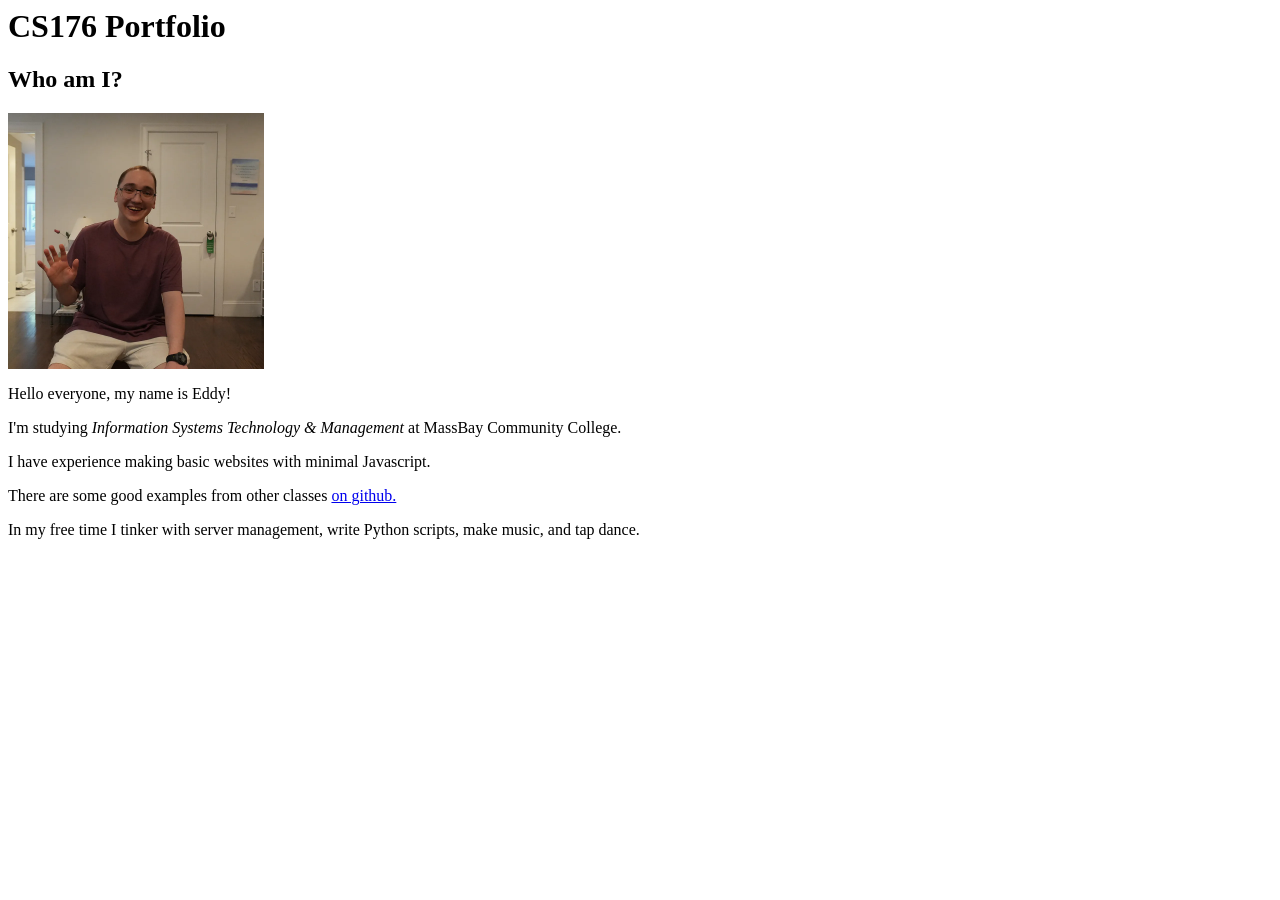
==== index.html @ a85646dd "init" ====
<html>
    <head>

    </head>
    <body>
        <h1>CS176 Portfolio</h1>
        <h2>Who am I?</h2>
        <img src="./Edward_Hamawy.webp" width="256px" height="256px">
        <p>Hello everyone, my name is Eddy!</p>
        <p>I'm studying <i>Information Systems Technology & Management</i> at MassBay Community College.</p>
        <p>I have experience making basic websites with minimal Javascript.</p>
        <p>There are some good examples from other classes <a href="https://github.com/ehamawy/Photoshop-Tutorial-Site">on github.</a></p>
        <p>In my free time I tinker with server management, write Python scripts, make music, and tap dance.</p>
    </body>
</html>
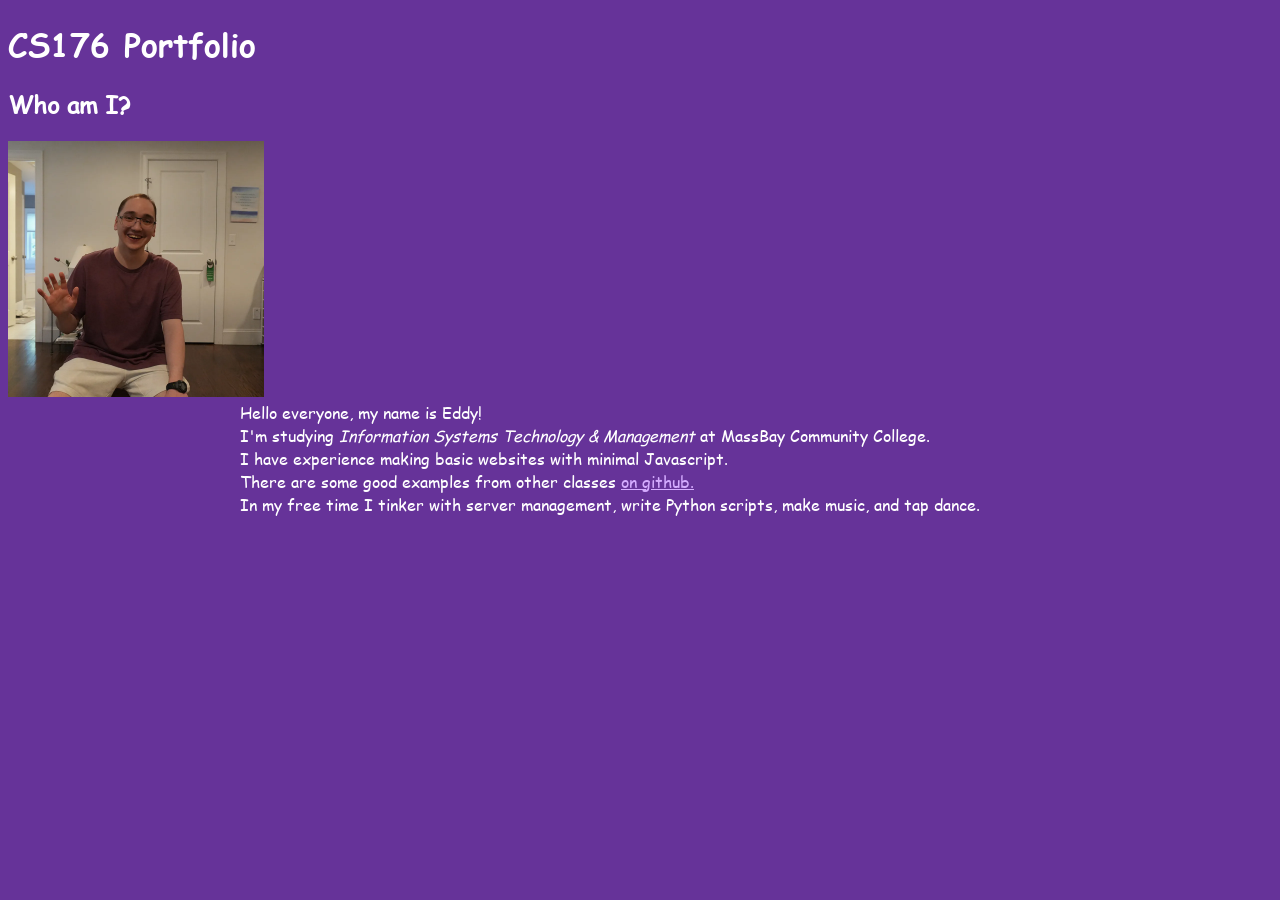
==== commit 4c875a01: "styles" ====
--- a/index.html
+++ b/index.html
@@ -1,6 +1,7 @@
+<!DOCTYPE html>
 <html>
     <head>
-
+        <link rel="stylesheet" href="style.css">
     </head>
     <body>
         <h1>CS176 Portfolio</h1>
--- a/style.css
+++ b/style.css
@@ -0,0 +1,37 @@
+@font-face {
+    font-family: ComicSansMS;
+    src: url(COMIC.TTF);
+}
+@font-face {
+    font-family: ComicSansMSBold;
+    src: url(COMICBD.TTF);
+    font-weight: bold;
+}
+body {
+    background-color: rebeccapurple;
+}
+p {
+    font-family: ComicSansMS;
+    color: #ffffff;
+    width: 800px;
+    margin: auto;
+}
+h1 {
+    font-family: ComicSansMSBold;
+    color: #ffffff;
+}
+h2 {
+    font-family: ComicSansMS;
+    color: #ffffff;
+}
+h3 {
+    font-family: ComicSansMS;
+    color: #ffffff;
+}
+h4 {
+    font-family: ComicSansMS;
+    color: #ffffff;
+}
+a {
+    color: rgb(213, 172, 255);
+}
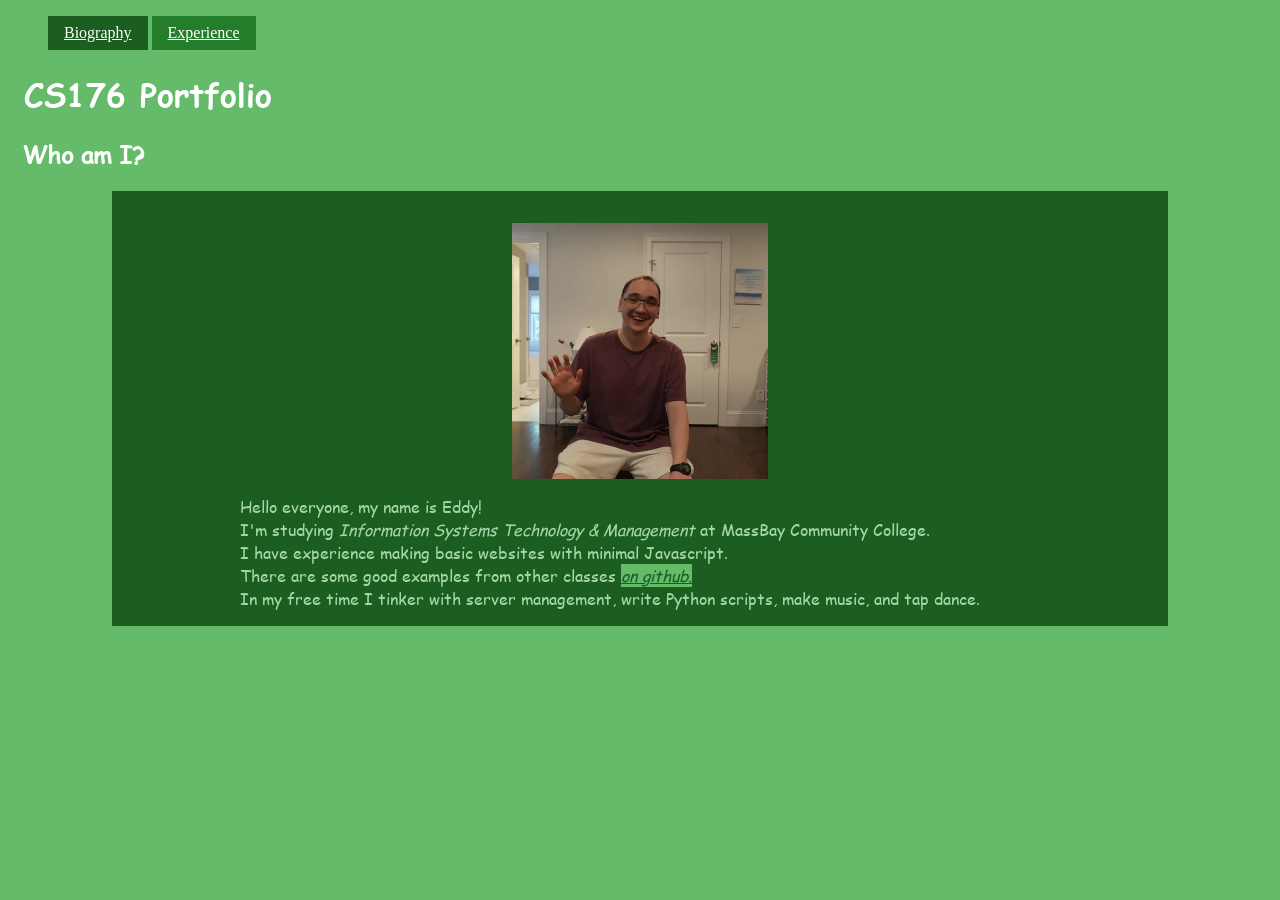
==== commit 202d4f43: "navbar" ====
--- a/index.html
+++ b/index.html
@@ -4,13 +4,21 @@
         <link rel="stylesheet" href="style.css">
     </head>
     <body>
+        <nav>
+            <ul>
+                <li><a href="index.html">Biography</a></li>
+                <li><a href="experience.html">Experience</a></li>
+            </ul>
+        </nav>
         <h1>CS176 Portfolio</h1>
         <h2>Who am I?</h2>
-        <img src="./Edward_Hamawy.webp" width="256px" height="256px">
-        <p>Hello everyone, my name is Eddy!</p>
-        <p>I'm studying <i>Information Systems Technology & Management</i> at MassBay Community College.</p>
-        <p>I have experience making basic websites with minimal Javascript.</p>
-        <p>There are some good examples from other classes <a href="https://github.com/ehamawy/Photoshop-Tutorial-Site">on github.</a></p>
-        <p>In my free time I tinker with server management, write Python scripts, make music, and tap dance.</p>
+        <section>
+            <img src="./Edward_Hamawy.webp" width="256px" height="256px">
+            <p>Hello everyone, my name is Eddy!</p>
+            <p>I'm studying <i>Information Systems Technology & Management</i> at MassBay Community College.</p>
+            <p>I have experience making basic websites with minimal Javascript.</p>
+            <p>There are some good examples from other classes <a href="https://github.com/ehamawy/Photoshop-Tutorial-Site">on github.</a></p>
+            <p>In my free time I tinker with server management, write Python scripts, make music, and tap dance.</p>
+        </section>
     </body>
 </html>
--- a/style.css
+++ b/style.css
@@ -8,21 +8,31 @@
     font-weight: bold;
 }
 body {
-    background-color: rebeccapurple;
+    background-color: #66BB6A;
 }
+section {
+    background-color: #1B5E20;
+    display: block;
+    margin: auto;
+    width: 64em;
+    color: #A5D6A7;
+    padding: 1em;
+}   
+
 p {
     font-family: ComicSansMS;
-    color: #ffffff;
     width: 800px;
     margin: auto;
 }
 h1 {
     font-family: ComicSansMSBold;
     color: #ffffff;
+    margin-left: 0.5em;
 }
 h2 {
     font-family: ComicSansMS;
     color: #ffffff;
+    margin-left: 0.6em;
 }
 h3 {
     font-family: ComicSansMS;
@@ -32,6 +42,61 @@
     font-family: ComicSansMS;
     color: #ffffff;
 }
-a {
-    color: rgb(213, 172, 255);
+section a {
+    font-style:oblique;
+    color: #1B5E20;
+    background-color: #66BB6A;
+    transition: 0.3s;
+}
+section a:hover {
+    font-style: normal;
+    text-decoration: none;
+    color: #1B5E20;
+    background-color: #E8F5E9;
+    transition: 0.3s;
+    padding-left: 1em;
+    padding-right: 1em;
+}
+
+img {
+    display: block;
+    margin: auto;
+    padding: 1em;
+}
+
+
+nav > ul {
+    list-style: none;
+}
+nav li {
+    display: inline-block;
+}
+li > a {
+    display: inline-block;
+    background-color: #1B5E20;
+    color: #ffffff;
+    padding-top: 0.5em;
+    padding-bottom: 0.5em;
+    padding-left: 1em;
+    padding-right: 1em;
+    transition: 0.3s;
+}
+
+li > a:hover {
+    padding-top: 1em;
+    padding-bottom: 1em;
+    padding-left: 1.5em;
+    padding-right: 1.5em;
+    color: #1B5E20;
+    background-color: #E8F5E9;
+    transition: 0.3s;
+}
+
+nav li:nth-child(2n) > a {
+    background-color: #247d2a;
+}
+
+nav li:nth-child(2n) > a:hover {
+    color: #1B5E20;
+    background-color: #E8F5E9;
 }
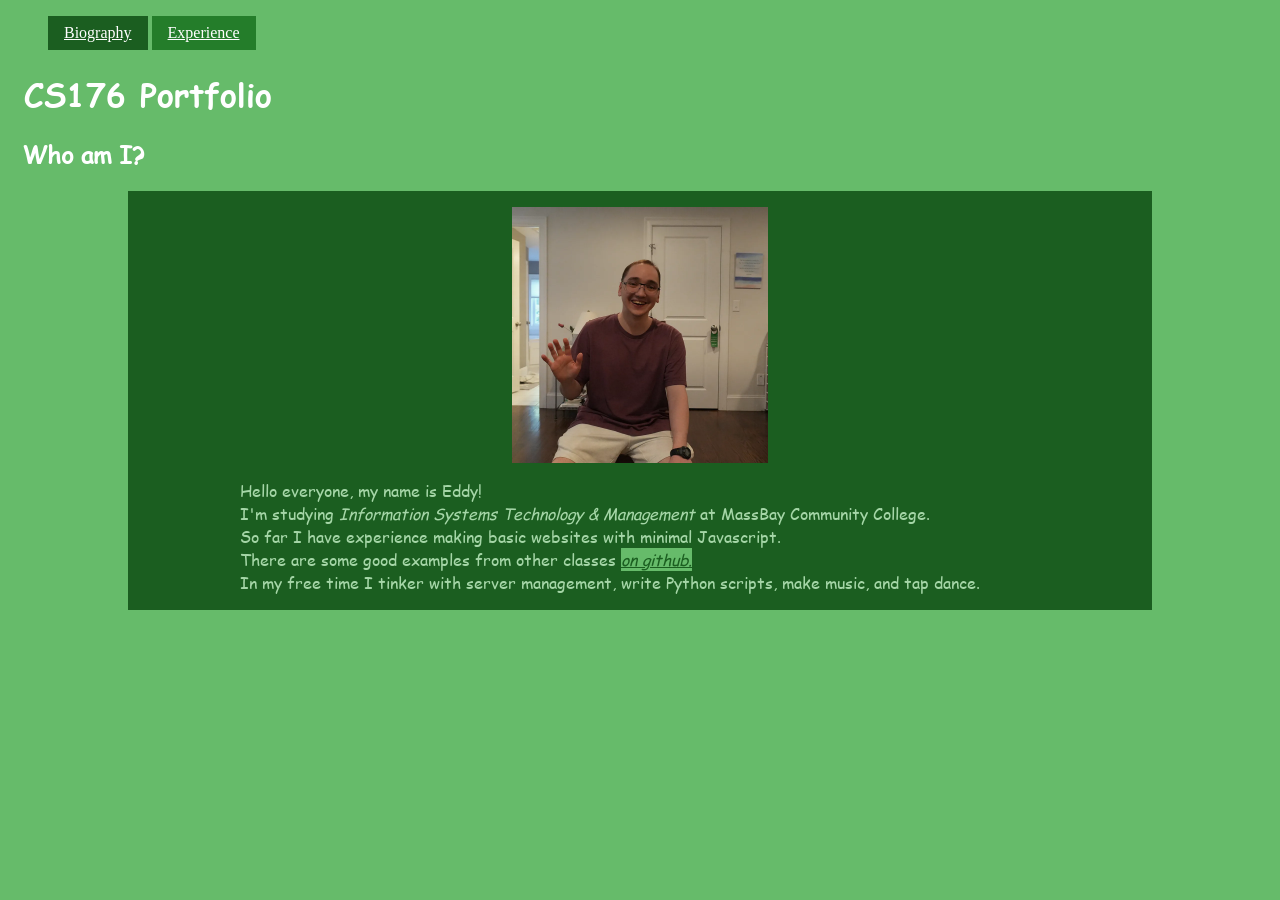
==== commit 83bbe6c7: "experience page" ====
--- a/index.html
+++ b/index.html
@@ -16,7 +16,7 @@
             <img src="./Edward_Hamawy.webp" width="256px" height="256px">
             <p>Hello everyone, my name is Eddy!</p>
             <p>I'm studying <i>Information Systems Technology & Management</i> at MassBay Community College.</p>
-            <p>I have experience making basic websites with minimal Javascript.</p>
+            <p>So far I have experience making basic websites with minimal Javascript.</p>
             <p>There are some good examples from other classes <a href="https://github.com/ehamawy/Photoshop-Tutorial-Site">on github.</a></p>
             <p>In my free time I tinker with server management, write Python scripts, make music, and tap dance.</p>
         </section>
--- a/style.css
+++ b/style.css
@@ -16,7 +16,8 @@
     margin: auto;
     width: 64em;
     color: #A5D6A7;
-    padding: 1em;
+    margin-bottom: 0.5em;
+    padding-bottom: 1em;
 }   
 
 p {
@@ -56,6 +57,14 @@
     transition: 0.3s;
     padding-left: 1em;
     padding-right: 1em;
+}
+section > h3 {
+    margin: -1em;
+    padding-top: -0.5em;
+}
+section > h3 {
+    margin: 1em;
+    padding-top: 0.5em;
 }
 
 img {
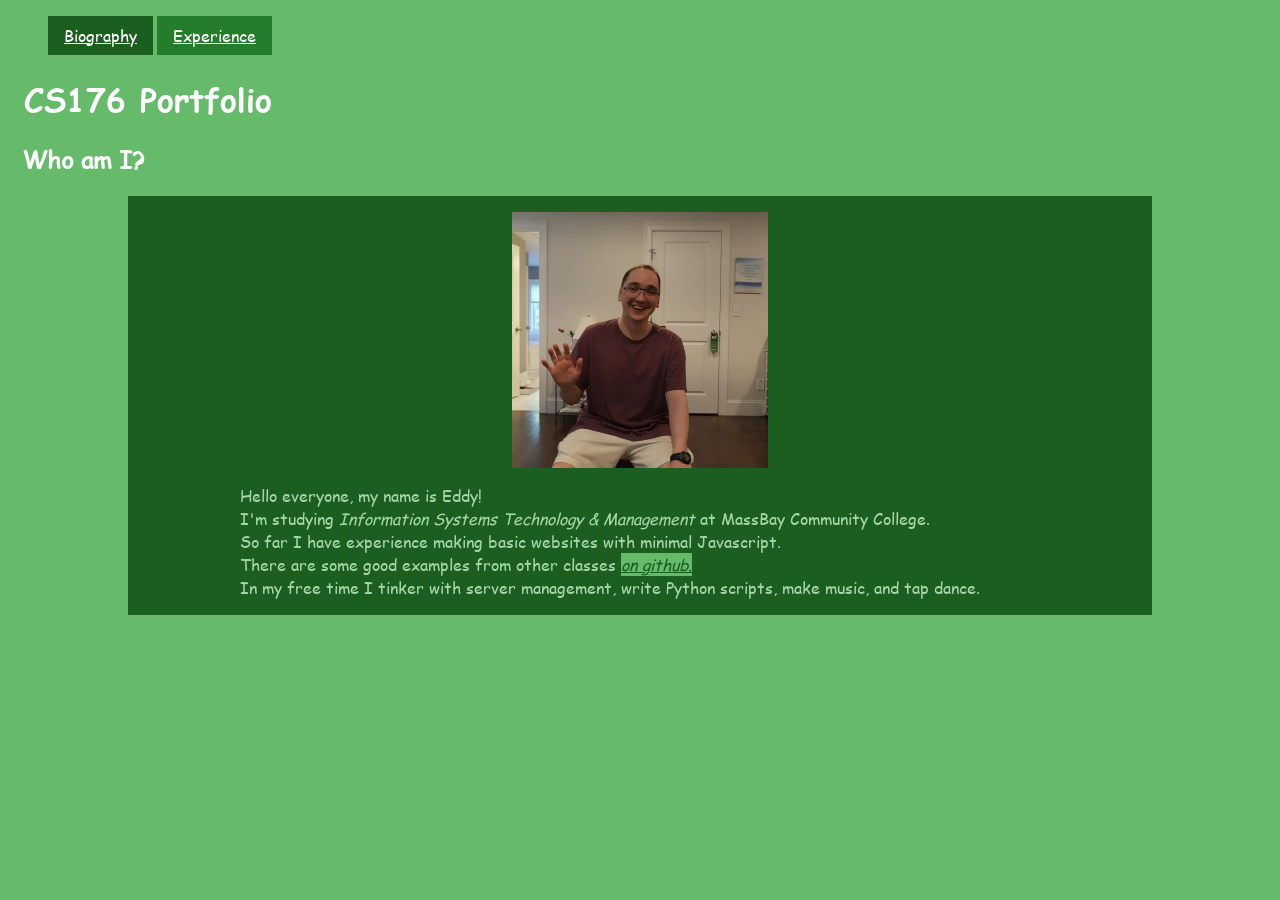
==== commit 39014524: "images, hover effect" ====
--- a/index.html
+++ b/index.html
@@ -13,7 +13,7 @@
         <h1>CS176 Portfolio</h1>
         <h2>Who am I?</h2>
         <section>
-            <img src="./Edward_Hamawy.webp" width="256px" height="256px">
+            <img src="./images/Edward_Hamawy.webp" width="256px" height="256px">
             <p>Hello everyone, my name is Eddy!</p>
             <p>I'm studying <i>Information Systems Technology & Management</i> at MassBay Community College.</p>
             <p>So far I have experience making basic websites with minimal Javascript.</p>
--- a/style.css
+++ b/style.css
@@ -19,7 +19,9 @@
     margin-bottom: 0.5em;
     padding-bottom: 1em;
 }   
-
+li a {
+    font-family: ComicSansMS;
+}
 p {
     font-family: ComicSansMS;
     width: 800px;
@@ -108,4 +110,32 @@
 nav li:nth-child(2n) > a:hover {
     color: #1B5E20;
     background-color: #E8F5E9;
+}
+@keyframes rainbow {
+    0% {
+        border-color: red;
+    }
+    16% {
+        border-color: orange;
+    }
+    32% {
+        border-color: yellow;
+    }
+    48% {
+        border-color: green;
+    }
+    64% {
+        border-color: blue;
+    }
+    80% {
+        border-color: indigo;
+    }
+    100% {
+        border-color: violet;
+    }
+}
+
+img:hover {
+    border-style:double;
+    animation: rainbow 0.7s infinite;
 }
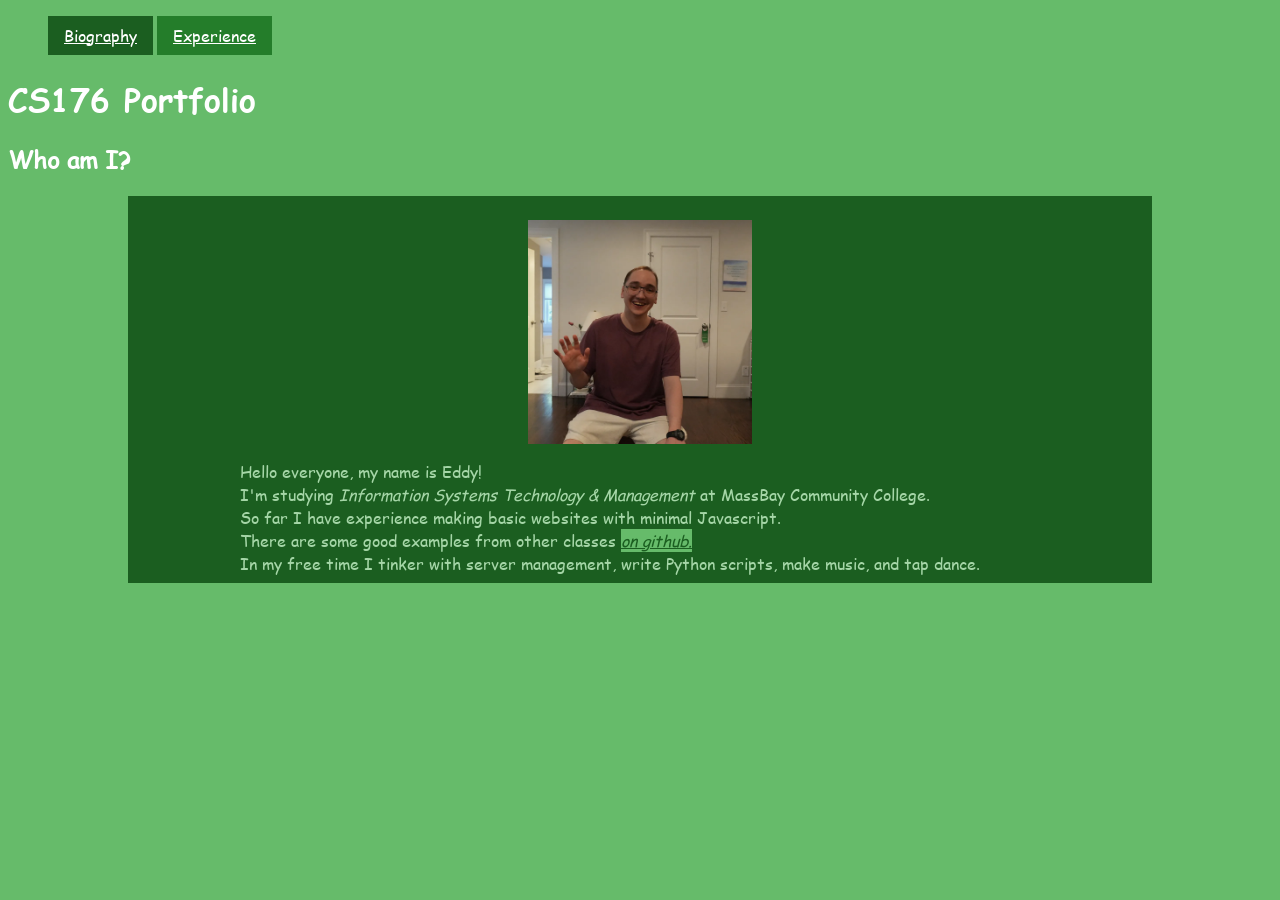
==== commit 21ce3ecf: "lang en" ====
--- a/index.html
+++ b/index.html
@@ -1,5 +1,5 @@
 <!DOCTYPE html>
-<html>
+<html lang="en">
     <head>
         <link rel="stylesheet" href="style.css">
     </head>
@@ -13,7 +13,7 @@
         <h1>CS176 Portfolio</h1>
         <h2>Who am I?</h2>
         <section>
-            <img src="./images/Edward_Hamawy.webp" width="256px" height="256px">
+            <img src="./images/Edward_Hamawy.webp" alt="Picture of Eddy waving." width="256px" height="256px">
             <p>Hello everyone, my name is Eddy!</p>
             <p>I'm studying <i>Information Systems Technology & Management</i> at MassBay Community College.</p>
             <p>So far I have experience making basic websites with minimal Javascript.</p>
--- a/style.css
+++ b/style.css
@@ -11,31 +11,32 @@
     background-color: #66BB6A;
 }
 section {
+    box-sizing: border-box; /* fixes horizontal scroll coming back again :P */
     background-color: #1B5E20;
     display: block;
     margin: auto;
-    width: 64em;
+    max-width: 64em;
+    width: 100%;
     color: #A5D6A7;
-    margin-bottom: 0.5em;
-    padding-bottom: 1em;
+    margin-top: 0.25em;
+    margin-bottom: 0.25em;
+    padding: 0.5em;
 }   
 li a {
     font-family: ComicSansMS;
 }
 p {
     font-family: ComicSansMS;
-    width: 800px;
+    max-width: 800px;
     margin: auto;
 }
 h1 {
     font-family: ComicSansMSBold;
     color: #ffffff;
-    margin-left: 0.5em;
 }
 h2 {
     font-family: ComicSansMS;
     color: #ffffff;
-    margin-left: 0.6em;
 }
 h3 {
     font-family: ComicSansMS;
@@ -70,9 +71,12 @@
 }
 
 img {
+    max-width: 100%;
+    height: auto;
     display: block;
     margin: auto;
     padding: 1em;
+    box-sizing: border-box; /* dis fixed the horizontall scroll appearing on img hover*/
 }
 
 
@@ -138,4 +142,17 @@
 img:hover {
     border-style:double;
     animation: rainbow 0.7s infinite;
+}
+/* Can have different style when printed!!!1*/
+@media print {
+    section {
+        background-color: #FFFFFF;
+        color: #000000;
+    }
+    nav {
+        display: none;
+    }
+    section a {
+        color: black /* links were still colored when printed, fixed*/
+    }
 }
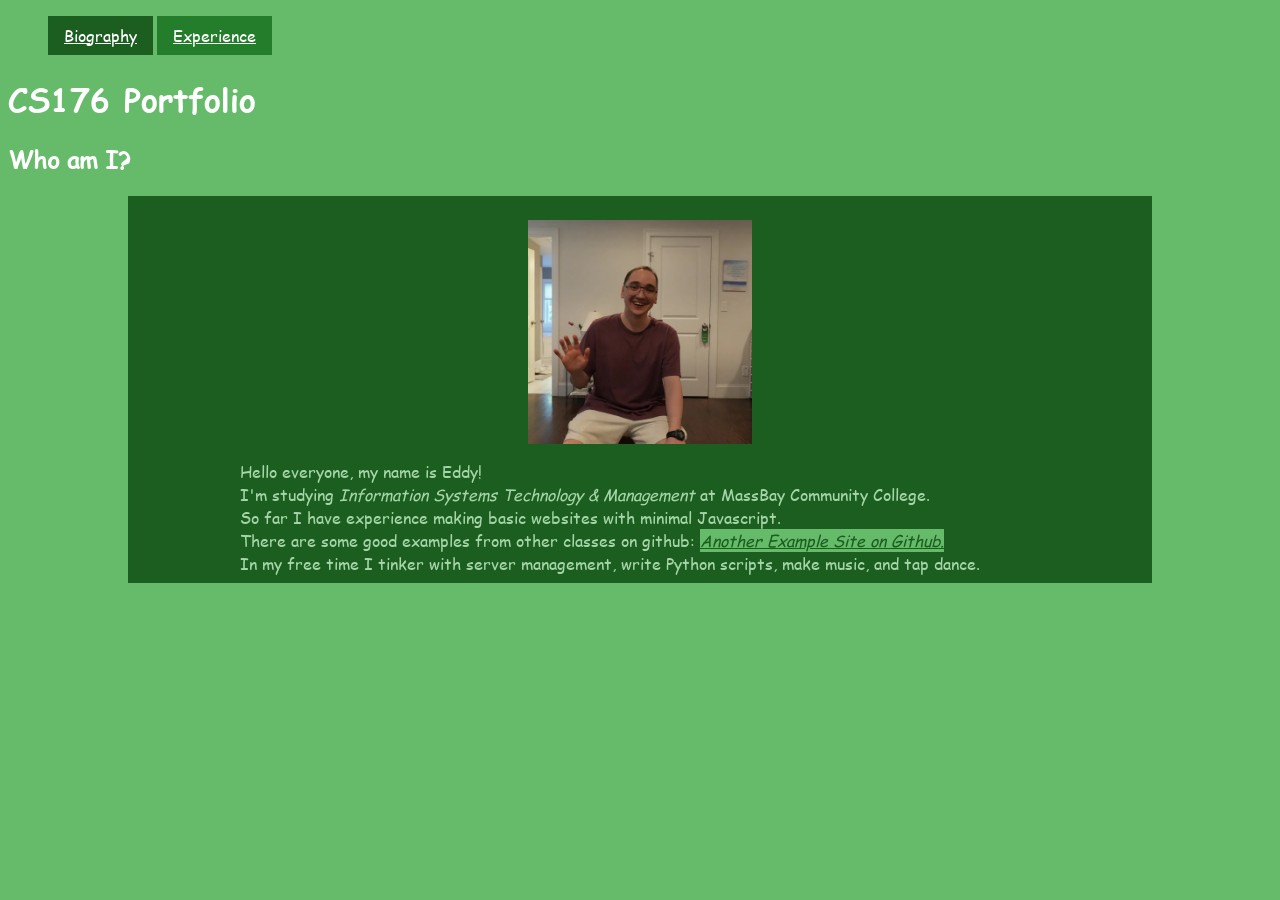
==== commit c24fed30: "added roles, main and navigation" ====
--- a/index.html
+++ b/index.html
@@ -2,23 +2,26 @@
 <html lang="en">
     <head>
         <link rel="stylesheet" href="style.css">
+        <title>Home Page</title>
     </head>
     <body>
-        <nav>
+        <nav role="navigation">
             <ul>
                 <li><a href="index.html">Biography</a></li>
                 <li><a href="experience.html">Experience</a></li>
             </ul>
         </nav>
-        <h1>CS176 Portfolio</h1>
-        <h2>Who am I?</h2>
-        <section>
-            <img src="./images/Edward_Hamawy.webp" alt="Picture of Eddy waving." width="256px" height="256px">
-            <p>Hello everyone, my name is Eddy!</p>
-            <p>I'm studying <i>Information Systems Technology & Management</i> at MassBay Community College.</p>
-            <p>So far I have experience making basic websites with minimal Javascript.</p>
-            <p>There are some good examples from other classes <a href="https://github.com/ehamawy/Photoshop-Tutorial-Site">on github.</a></p>
-            <p>In my free time I tinker with server management, write Python scripts, make music, and tap dance.</p>
+        <main role="main">
+            <h1>CS176 Portfolio</h1>
+            <h2>Who am I?</h2>
+            <section>
+                <img src="./images/Edward_Hamawy.webp" alt="Picture of Eddy waving." width="256px" height="256px">
+                <p>Hello everyone, my name is Eddy!</p>
+                <p>I'm studying <i>Information Systems Technology & Management</i> at MassBay Community College.</p>
+                <p>So far I have experience making basic websites with minimal Javascript.</p>
+                <p>There are some good examples from other classes on github: <a href="https://github.com/ehamawy/Photoshop-Tutorial-Site">Another Example Site on Github.</a></p>
+                <p>In my free time I tinker with server management, write Python scripts, make music, and tap dance.</p>
+            </main>
         </section>
     </body>
 </html>
